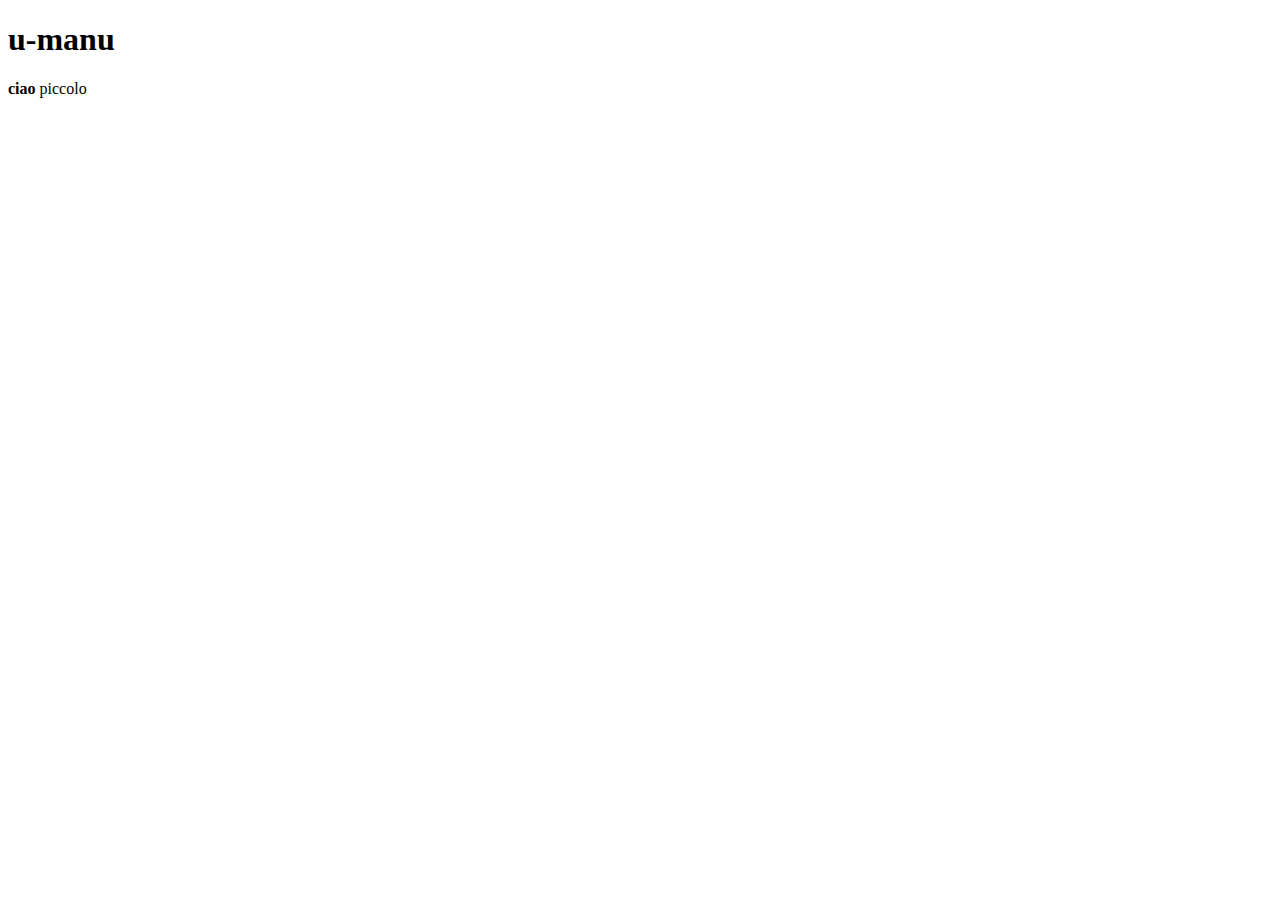
==== index.html @ be8e9dc4 "Creazione di Index" ====
<!DOCTYPE html>
<html lang="en">
<head>
    <meta charset="UTF-8">
    <meta http-equiv="X-UA-Compatible" content="IE=edge">
    <meta name="viewport" content="width=<device-width>, initial-scale=1.0">
    <title>Document</title>
</head>
<body>
    <h1>u-manu</h1>
    <p><strong>ciao</strong> piccolo</p>
    
</body>
</html>
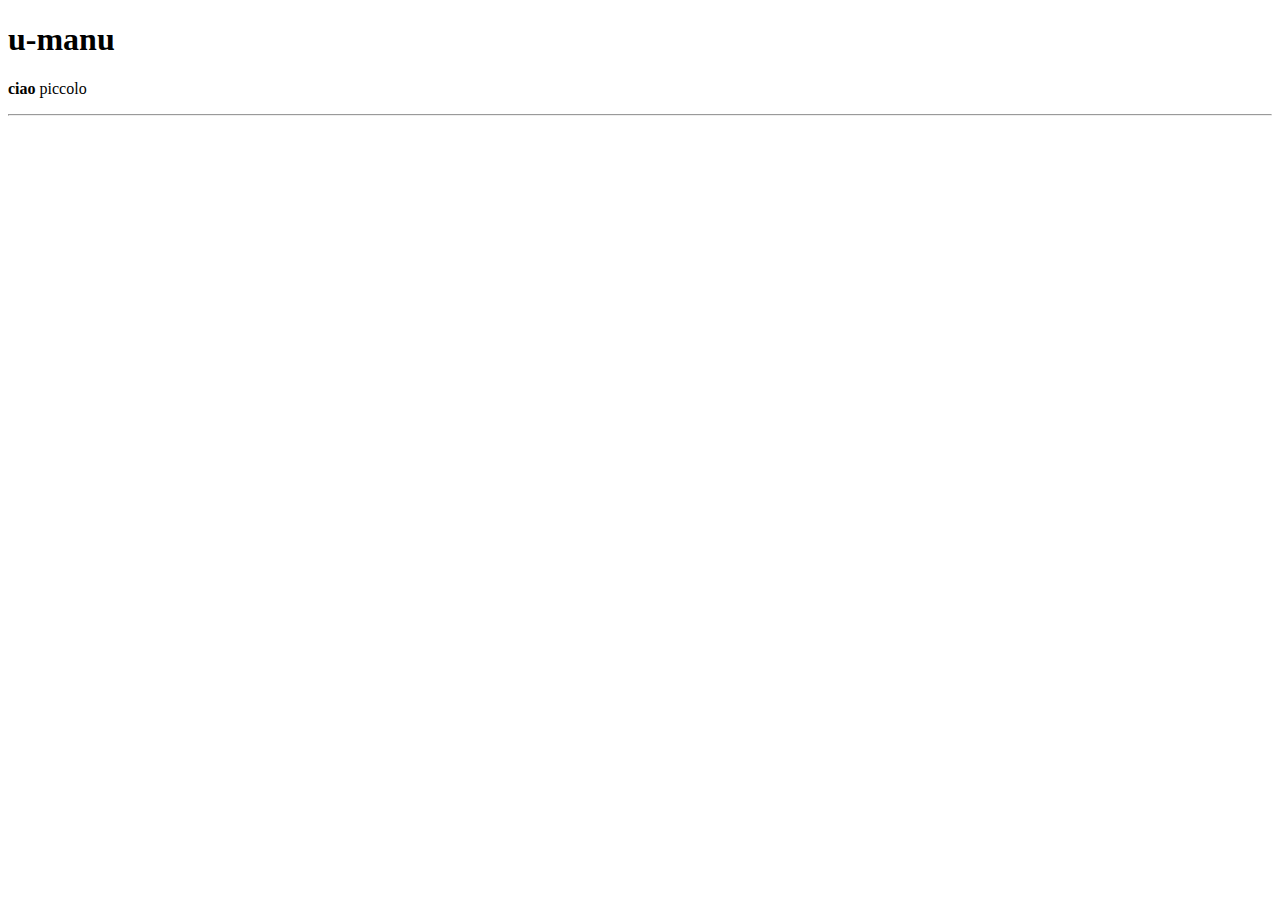
==== commit 10231afc: "aggiunto tag hr" ====
--- a/index.html
+++ b/index.html
@@ -9,6 +9,6 @@
 <body>
     <h1>u-manu</h1>
     <p><strong>ciao</strong> piccolo</p>
-    
+    <hr>
 </body>
 </html>